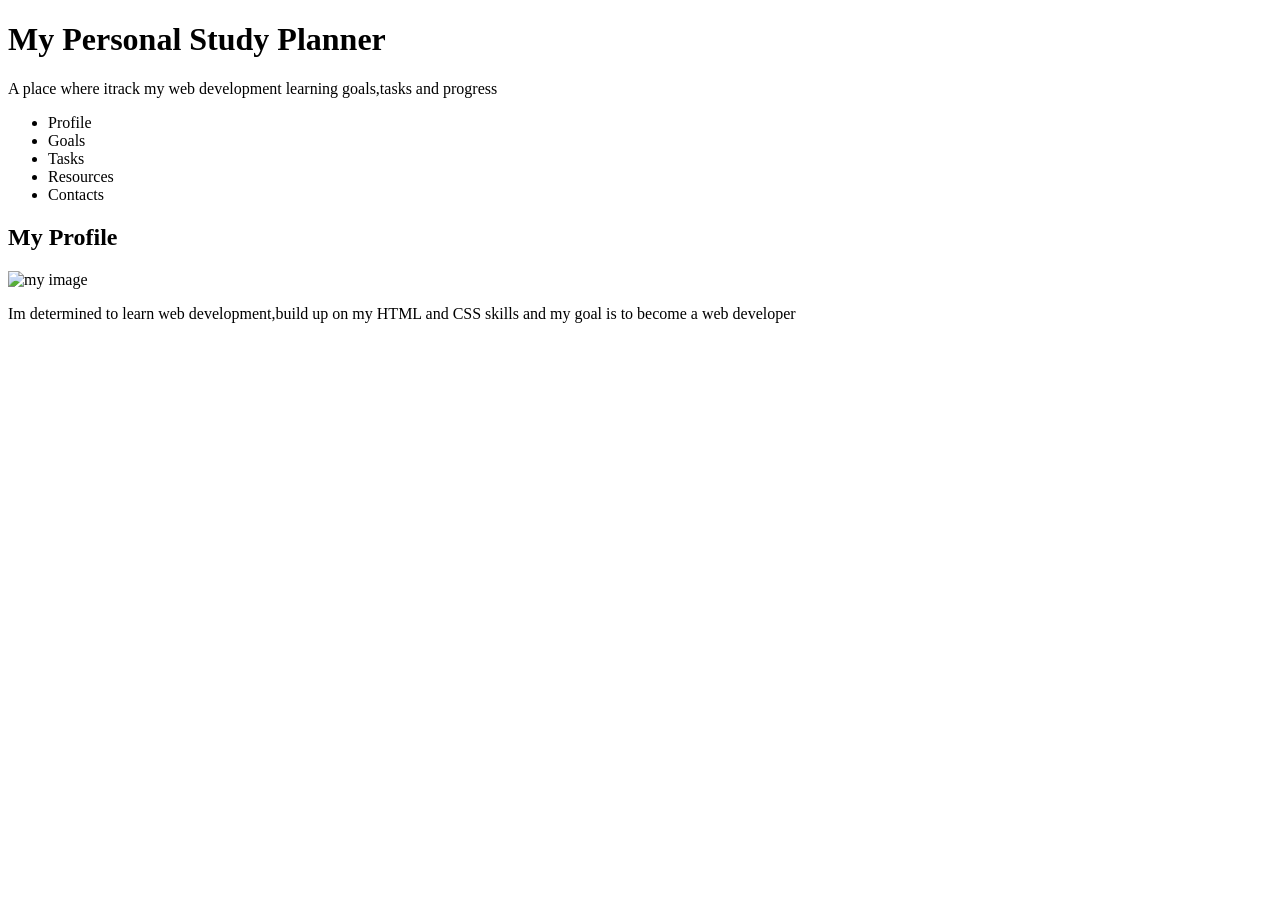
==== index.html @ 3eb7fc11 "Add profile section with image and description" ====
<!DOCTYPE html>
<html lang="en">
  <head>
    <meta charset="UTF-8">
    <title>My study planner</title>
  </head>
  <body>
    <header>
      <h1>My Personal Study Planner</h1>
      <p>A place where itrack my web development learning goals,tasks and progress</p>
    </header>
    <nav>
      <ul>
        <li>Profile</li>
         <li>Goals</li>
         <li>Tasks</li>
         <li>Resources</li>
         <li>Contacts</li>
      </ul>
    </nav>
    <section>
      <h2>My Profile</h2>
      <img src="Downloads\placeholder.htm" alt="my image">
      <p>Im determined to learn web development,build up on my HTML and CSS skills and my goal is to become a web developer</p>
    </section>
  </body>
</html>
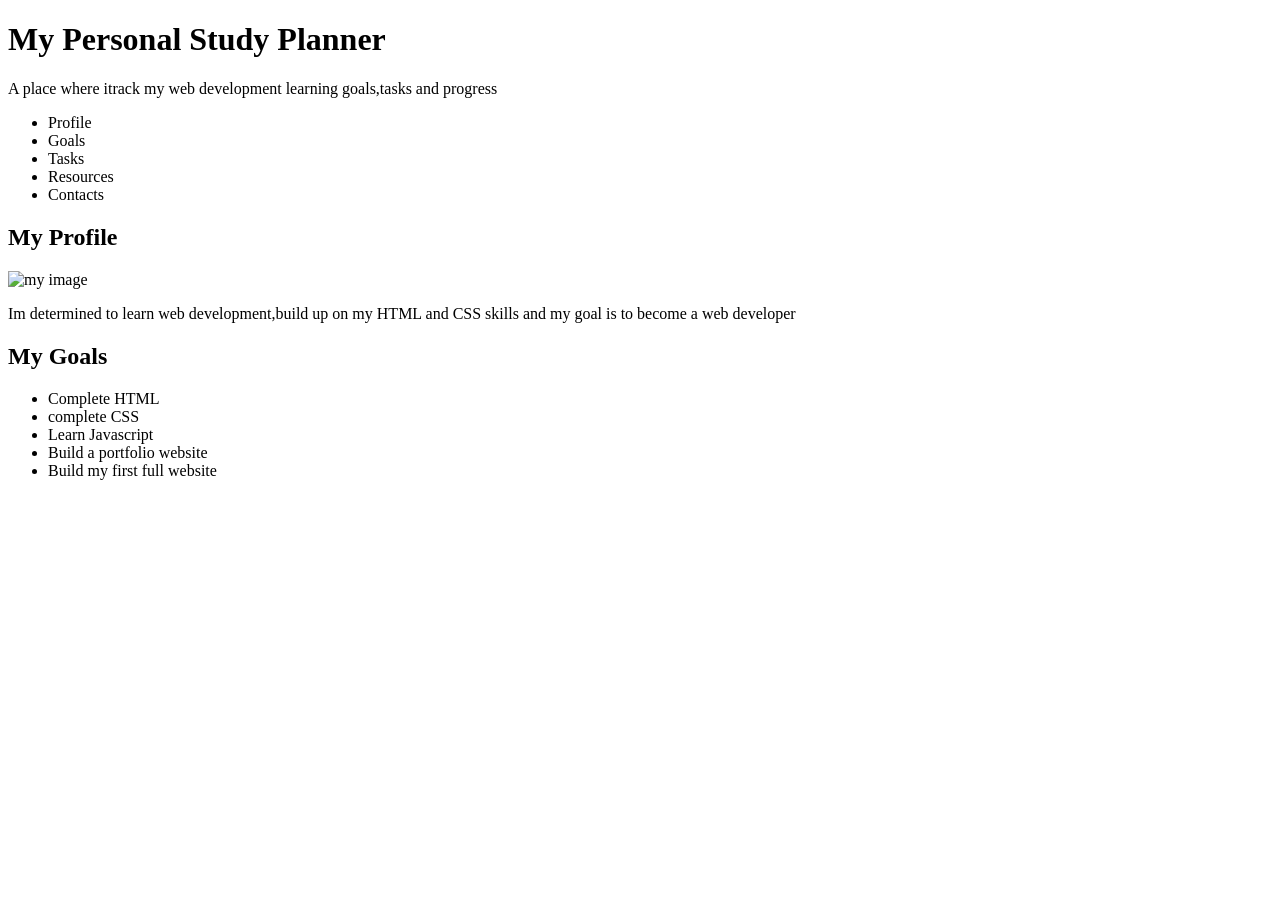
==== commit 67824797: "Add goals section to index.html" ====
--- a/index.html
+++ b/index.html
@@ -23,5 +23,15 @@
       <img src="Downloads\placeholder.htm" alt="my image">
       <p>Im determined to learn web development,build up on my HTML and CSS skills and my goal is to become a web developer</p>
     </section>
+    <section>
+      <h2>My Goals</h2>
+      <ul>
+        <li>Complete HTML</li>
+        <li>complete CSS</li>
+        <li>Learn Javascript</li>
+        <li>Build a portfolio website</li>
+        <li>Build my first full website</li>
+      </ul>
+    </section>
   </body>
 </html>
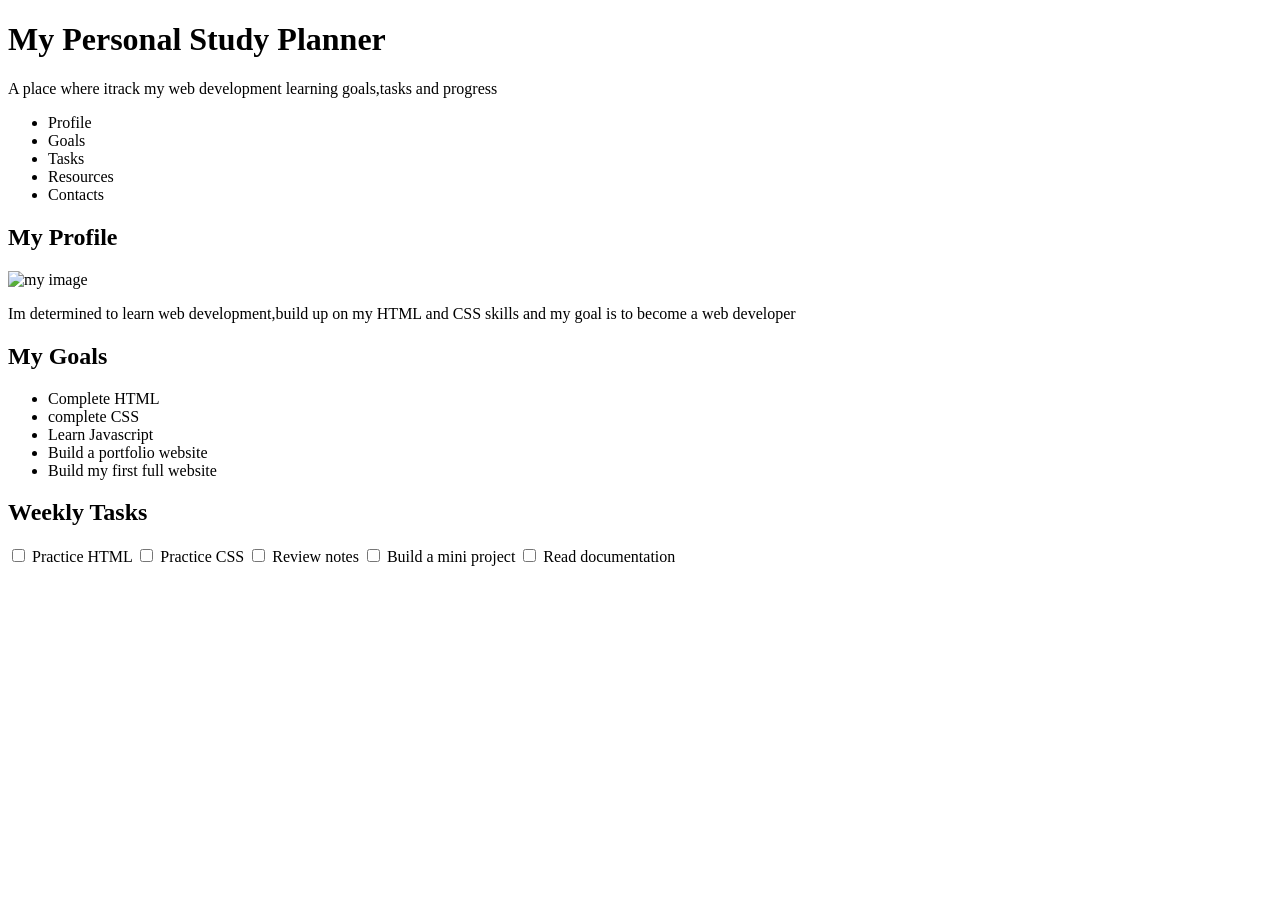
==== commit e320f88c: "Add weekly tasks section with checkboxes" ====
--- a/index.html
+++ b/index.html
@@ -33,5 +33,18 @@
         <li>Build my first full website</li>
       </ul>
     </section>
+    <section>
+      <h2>Weekly Tasks</h2>
+      <input type="checkbox" id="task1">
+      <label for="task1">Practice HTML</label>
+      <input type="checkbox" id="task2">
+      <label for="task2">Practice CSS</label>
+      <input type="checkbox" id="task3">
+      <label for="task3">Review notes</label>
+      <input type="checkbox" id="task4">
+      <label for="task4">Build a mini project</label>
+      <input type="checkbox" id="task5">
+      <label for="task5">Read documentation</label>
+    </section>
   </body>
 </html>
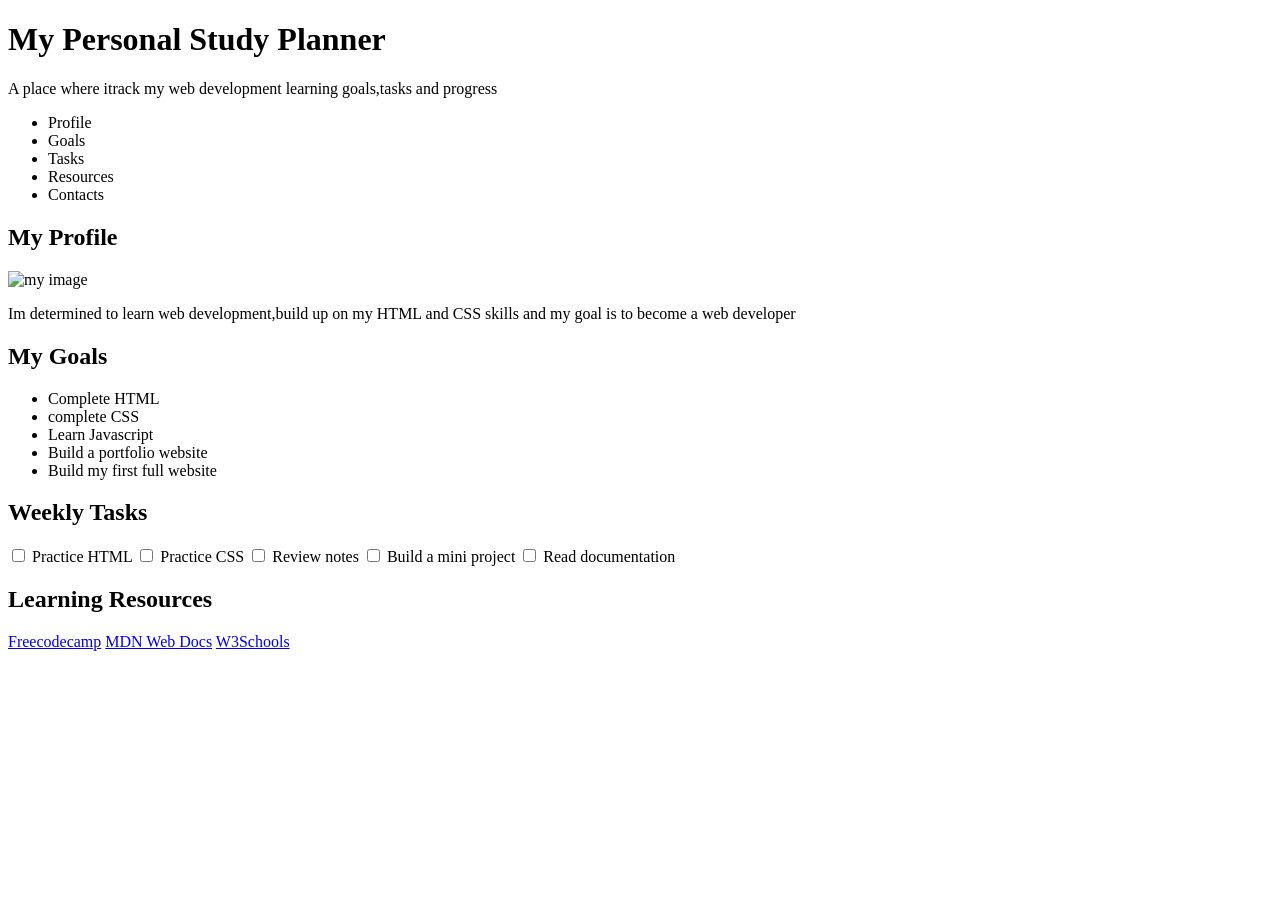
==== commit 0a677fe6: "Add learning resources section to index.html" ====
--- a/index.html
+++ b/index.html
@@ -46,5 +46,11 @@
       <input type="checkbox" id="task5">
       <label for="task5">Read documentation</label>
     </section>
+    <section>
+      <h2>Learning Resources</h2>
+      <a href="freecodecamp.org/learn/responsive-web-design-v9/#quiz-basic-css">Freecodecamp</a>
+      <a href="https://www.google.com/search?q=MDN+Web+Docs&ie=UTF-8">MDN Web Docs</a>
+      <a href="https://www.google.com/search?q=w3schools&ie=UTF-8">W3Schools</a>
+    </section>
   </body>
 </html>
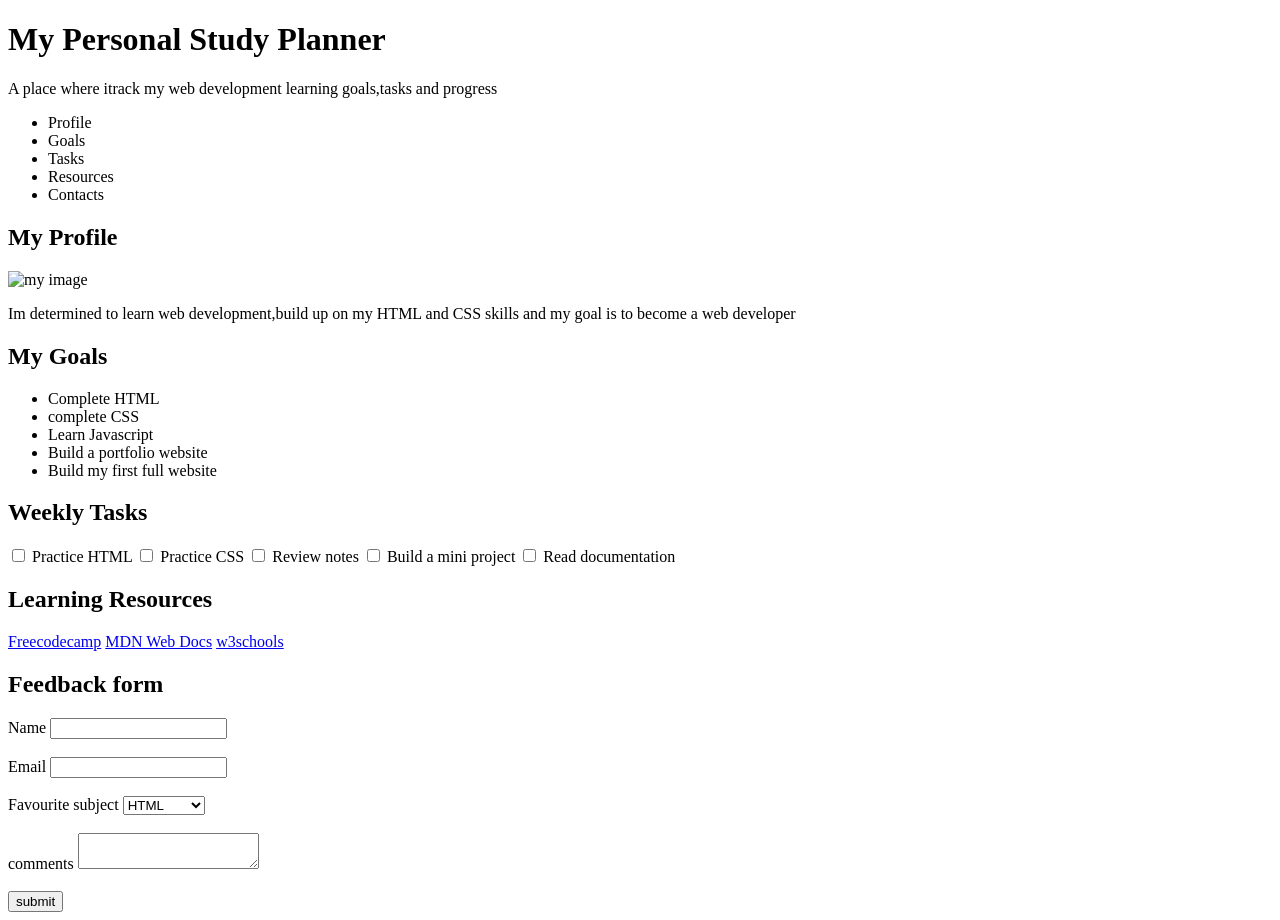
==== commit acf70948: "Add feedback form section to index.html Added a feedback form section with input fields for name, em" ====
--- a/index.html
+++ b/index.html
@@ -50,7 +50,29 @@
       <h2>Learning Resources</h2>
       <a href="freecodecamp.org/learn/responsive-web-design-v9/#quiz-basic-css">Freecodecamp</a>
       <a href="https://www.google.com/search?q=MDN+Web+Docs&ie=UTF-8">MDN Web Docs</a>
-      <a href="https://www.google.com/search?q=w3schools&ie=UTF-8">W3Schools</a>
+      <a href="https://www.google.com/search?q=w3schools&ie=UTF-8">w3schools</a>
+    </section>
+    <section>
+      <h2>Feedback form</h2>
+      <form>
+        <label for="name">Name</label>
+        <input type="text" id="name" name="name">
+        <br><br>
+         <label for="email">Email</label>
+        <input type="text" id="email" name="email">
+        <br><br>
+         <label for="subject">Favourite subject</label>
+        <select id="subject" name="subject">
+          <option value="html">HTML</option>
+            <option value="css">CSS</option>
+            <option value="javascript">Javascript</option>
+        </select>
+        <br><br>
+        <label for="comments">comments</label>
+        <textarea id="comments" name="comments"></textarea>
+        <br><br>
+        <button type="submit">submit</button>
+      </form>
     </section>
   </body>
 </html>
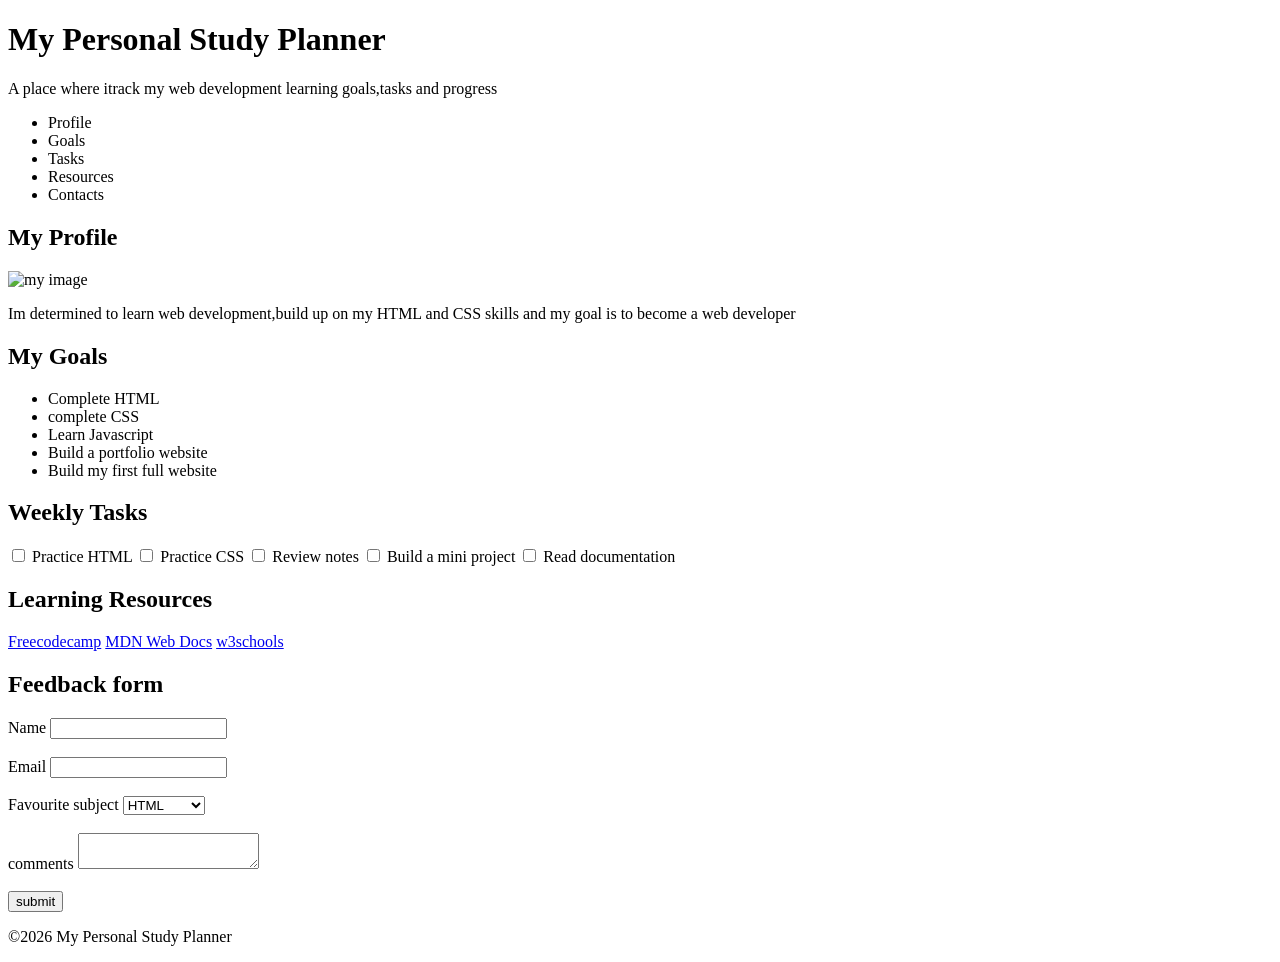
==== commit 6be2bb99: "Add footer with copyright notice" ====
--- a/index.html
+++ b/index.html
@@ -74,5 +74,8 @@
         <button type="submit">submit</button>
       </form>
     </section>
+    <footer>
+    <p>&copy;2026 My Personal Study Planner</p>
+    </footer>
   </body>
 </html>
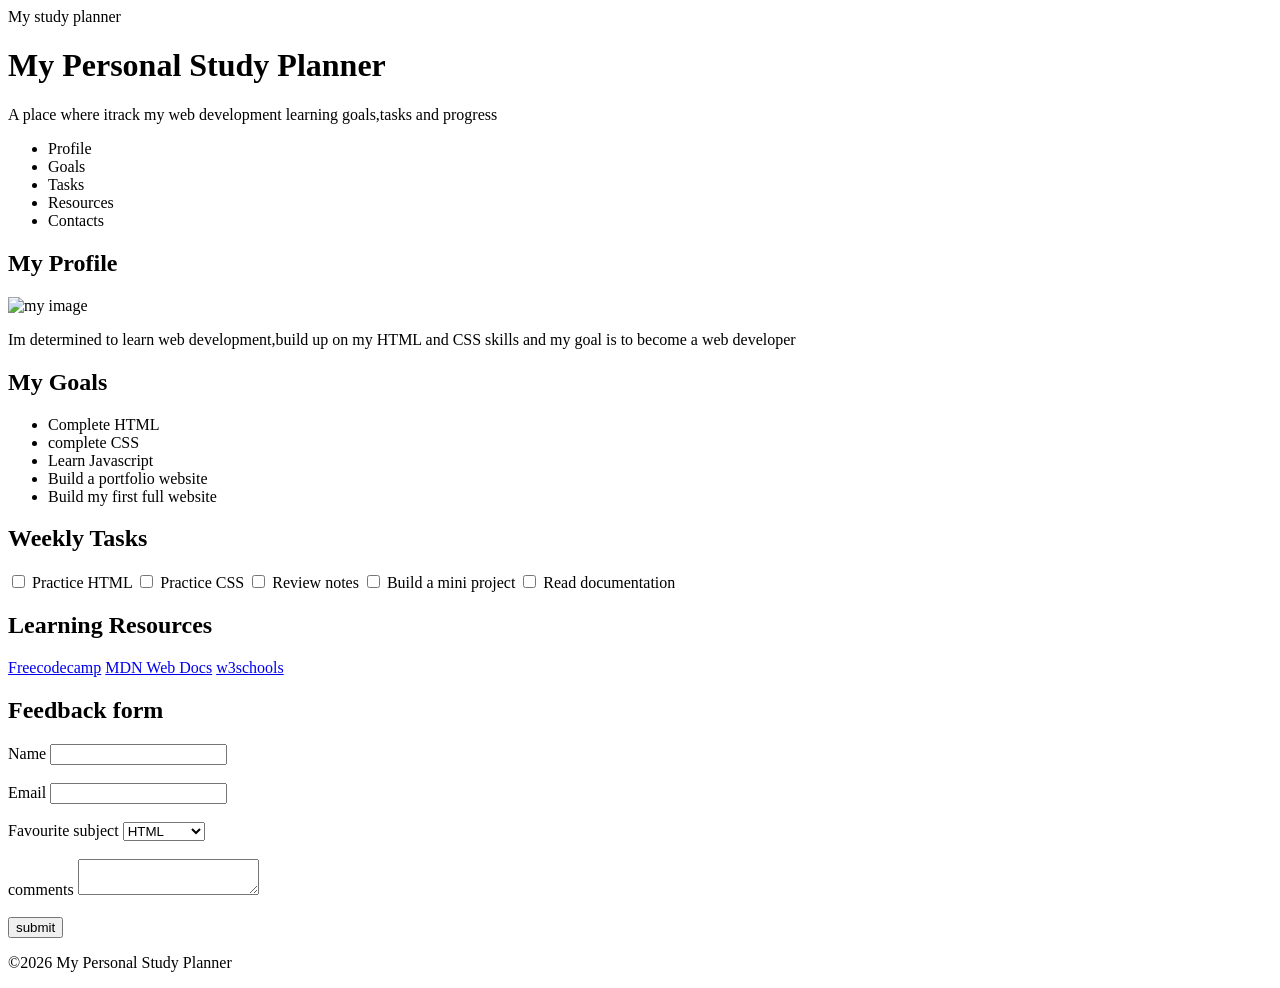
==== commit a346d221: "Add link to external stylesheet in index.html" ====
--- a/index.html
+++ b/index.html
@@ -2,6 +2,7 @@
 <html lang="en">
   <head>
     <meta charset="UTF-8">
+    <link rel="stylesheet" href="style.css"
     <title>My study planner</title>
   </head>
   <body>
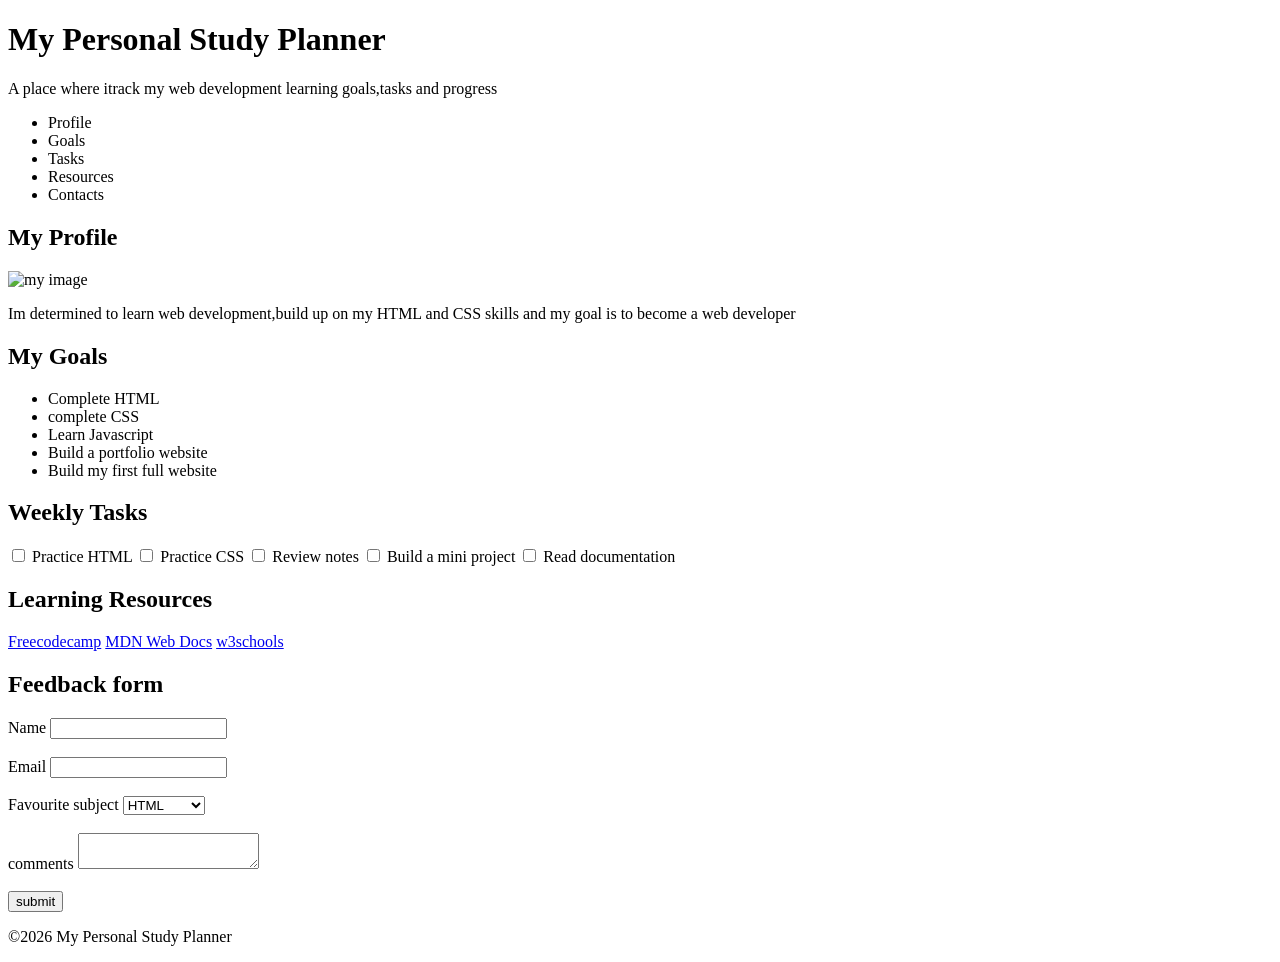
==== commit 51bed2c0: "Fix HTML syntax for stylesheet link" ====
--- a/index.html
+++ b/index.html
@@ -2,7 +2,7 @@
 <html lang="en">
   <head>
     <meta charset="UTF-8">
-    <link rel="stylesheet" href="style.css"
+    <link rel="stylesheet" href="style.css">
     <title>My study planner</title>
   </head>
   <body>
--- a/style.css
+++ b/style.css
@@ -0,0 +1,3 @@
+body{
+  background-color:rosegold;
+}
